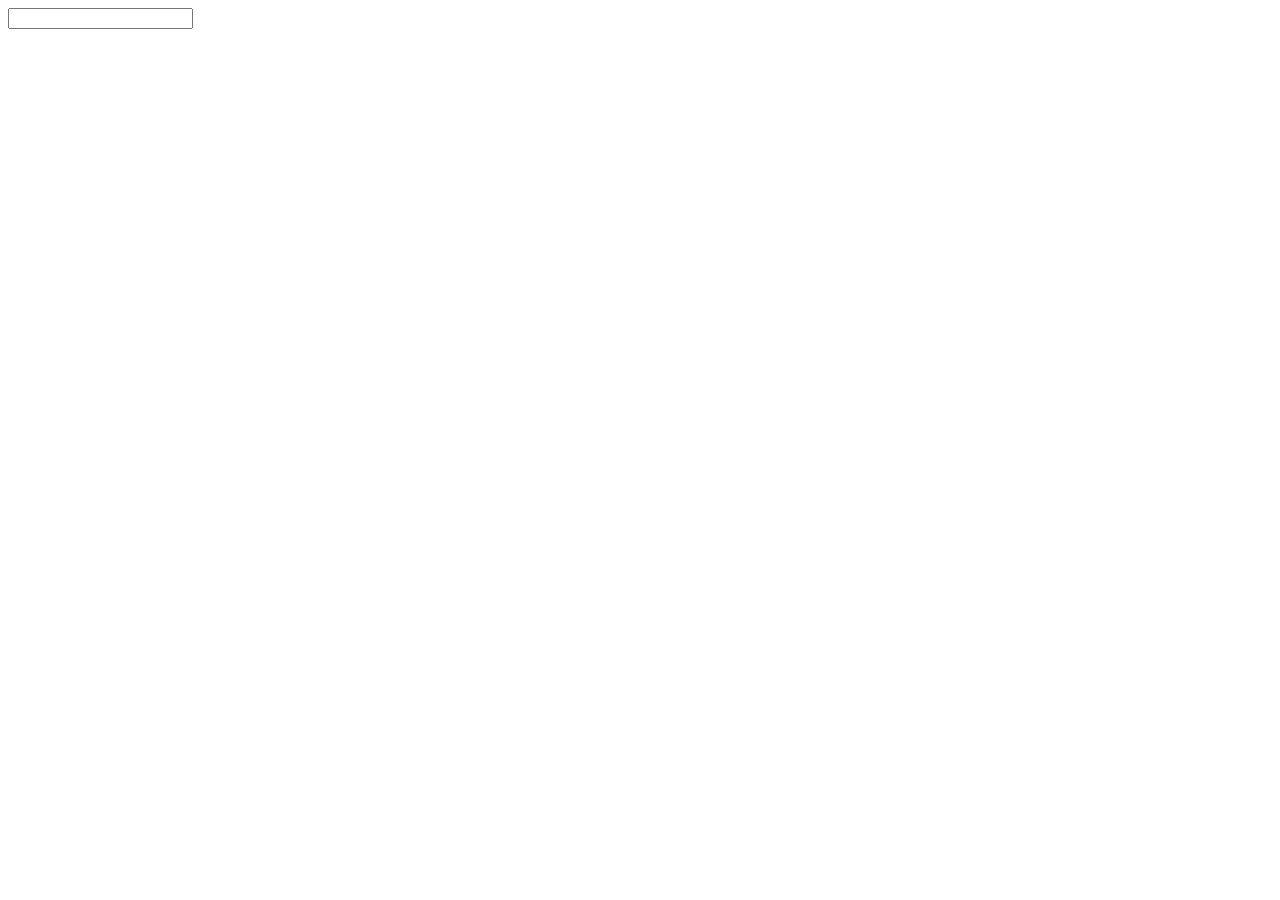
==== templates/index.html @ 75453a47 "add html" ====
<!DOCTYPE html>
<html>
    <head>
        <title>Mood Playlist Generator</title>
    </head>
    <body>
        <form method="POST">
            <input type="text">
        </form>
    </body>
</html>
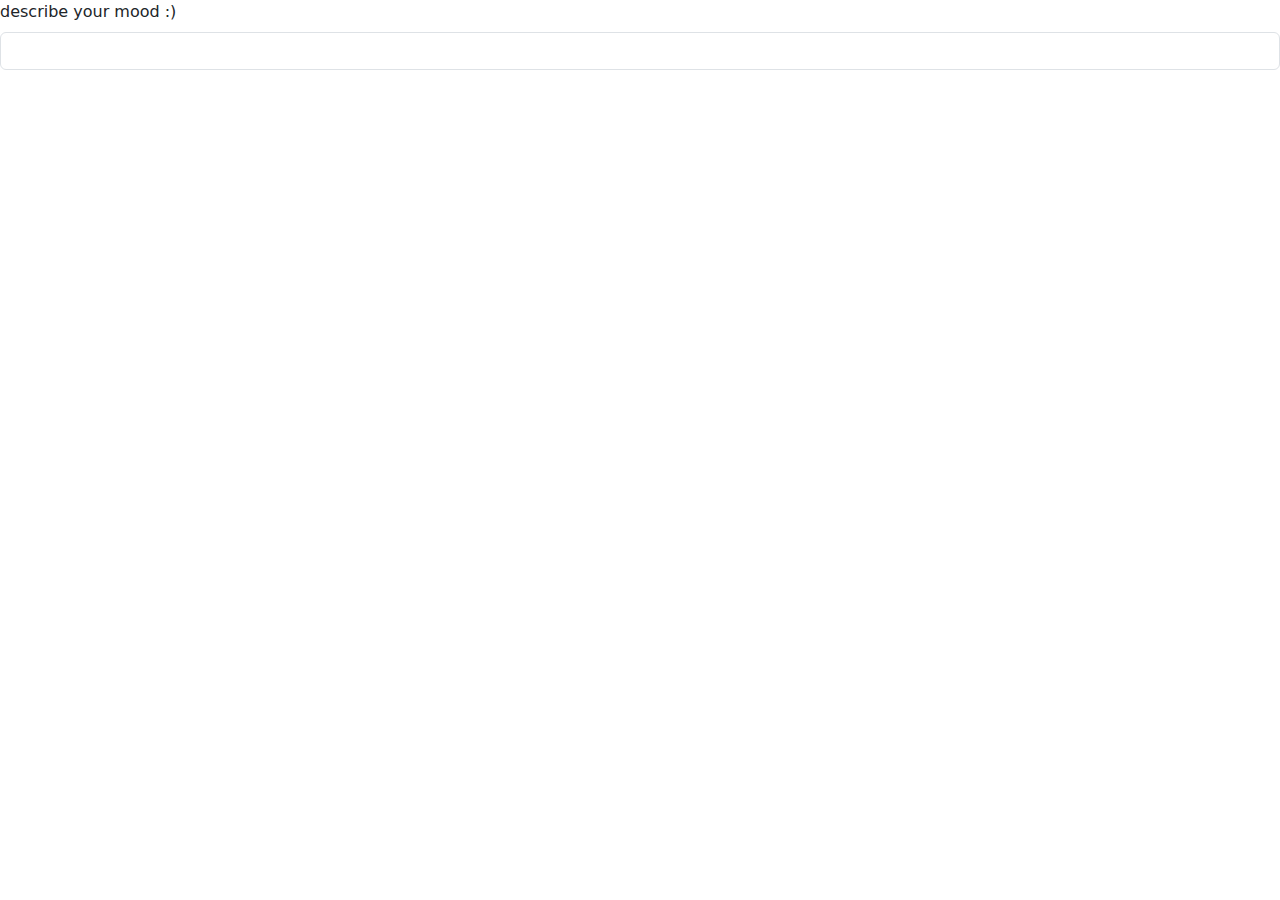
==== commit 0741392c: "basic template" ====
--- a/templates/index.html
+++ b/templates/index.html
@@ -2,10 +2,18 @@
 <html>
     <head>
         <title>Mood Playlist Generator</title>
+        <link href="https://cdn.jsdelivr.net/npm/bootstrap@5.3.3/dist/css/bootstrap.min.css" rel="stylesheet" integrity="sha384-QWTKZyjpPEjISv5WaRU9OFeRpok6YctnYmDr5pNlyT2bRjXh0JMhjY6hW+ALEwIH" crossorigin="anonymous">
     </head>
     <body>
         <form method="POST">
-            <input type="text">
+            <div class="mb-3">
+                <label for="mood-input" class="form-label">describe your mood :)</label>
+                <input type="text" class="form-control" id="mood-input" aria-describedby="mood">
+            </div>
         </form>
+
+        <script src="https://cdn.jsdelivr.net/npm/@popperjs/core@2.11.8/dist/umd/popper.min.js" integrity="sha384-I7E8VVD/ismYTF4hNIPjVp/Zjvgyol6VFvRkX/vR+Vc4jQkC+hVqc2pM8ODewa9r" crossorigin="anonymous"></script>
+        <script src="https://cdn.jsdelivr.net/npm/bootstrap@5.3.3/dist/js/bootstrap.min.js" integrity="sha384-0pUGZvbkm6XF6gxjEnlmuGrJXVbNuzT9qBBavbLwCsOGabYfZo0T0to5eqruptLy" crossorigin="anonymous"></script>
+        <script src="https://cdn.jsdelivr.net/npm/bootstrap@5.3.3/dist/js/bootstrap.bundle.min.js" integrity="sha384-YvpcrYf0tY3lHB60NNkmXc5s9fDVZLESaAA55NDzOxhy9GkcIdslK1eN7N6jIeHz" crossorigin="anonymous"></script>
     </body>
 </html>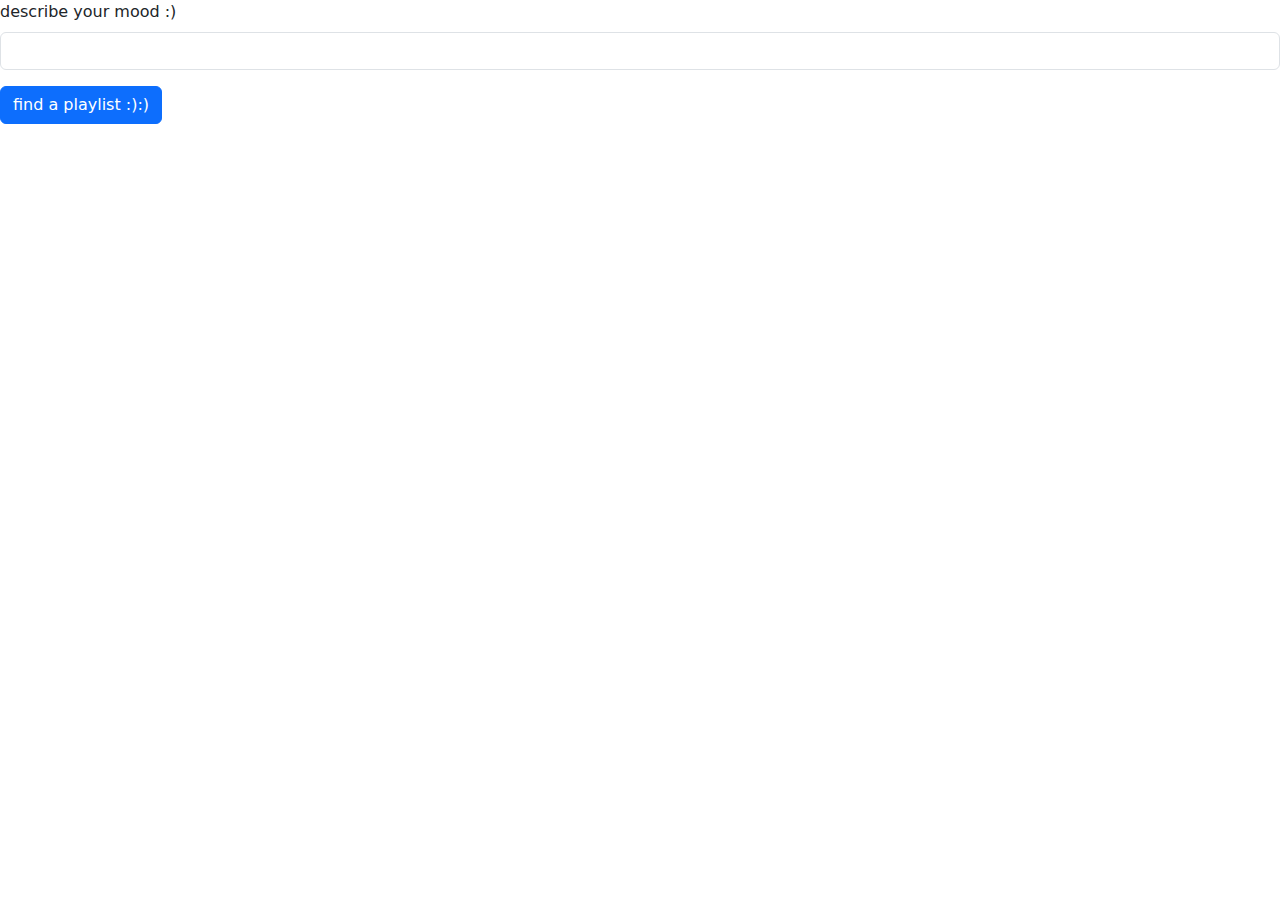
==== commit 57c7371e: "add template" ====
--- a/templates/index.html
+++ b/templates/index.html
@@ -10,6 +10,7 @@
                 <label for="mood-input" class="form-label">describe your mood :)</label>
                 <input type="text" class="form-control" id="mood-input" aria-describedby="mood">
             </div>
+            <button type="submit" class="btn btn-primary">find a playlist :):)</button>
         </form>
 
         <script src="https://cdn.jsdelivr.net/npm/@popperjs/core@2.11.8/dist/umd/popper.min.js" integrity="sha384-I7E8VVD/ismYTF4hNIPjVp/Zjvgyol6VFvRkX/vR+Vc4jQkC+hVqc2pM8ODewa9r" crossorigin="anonymous"></script>
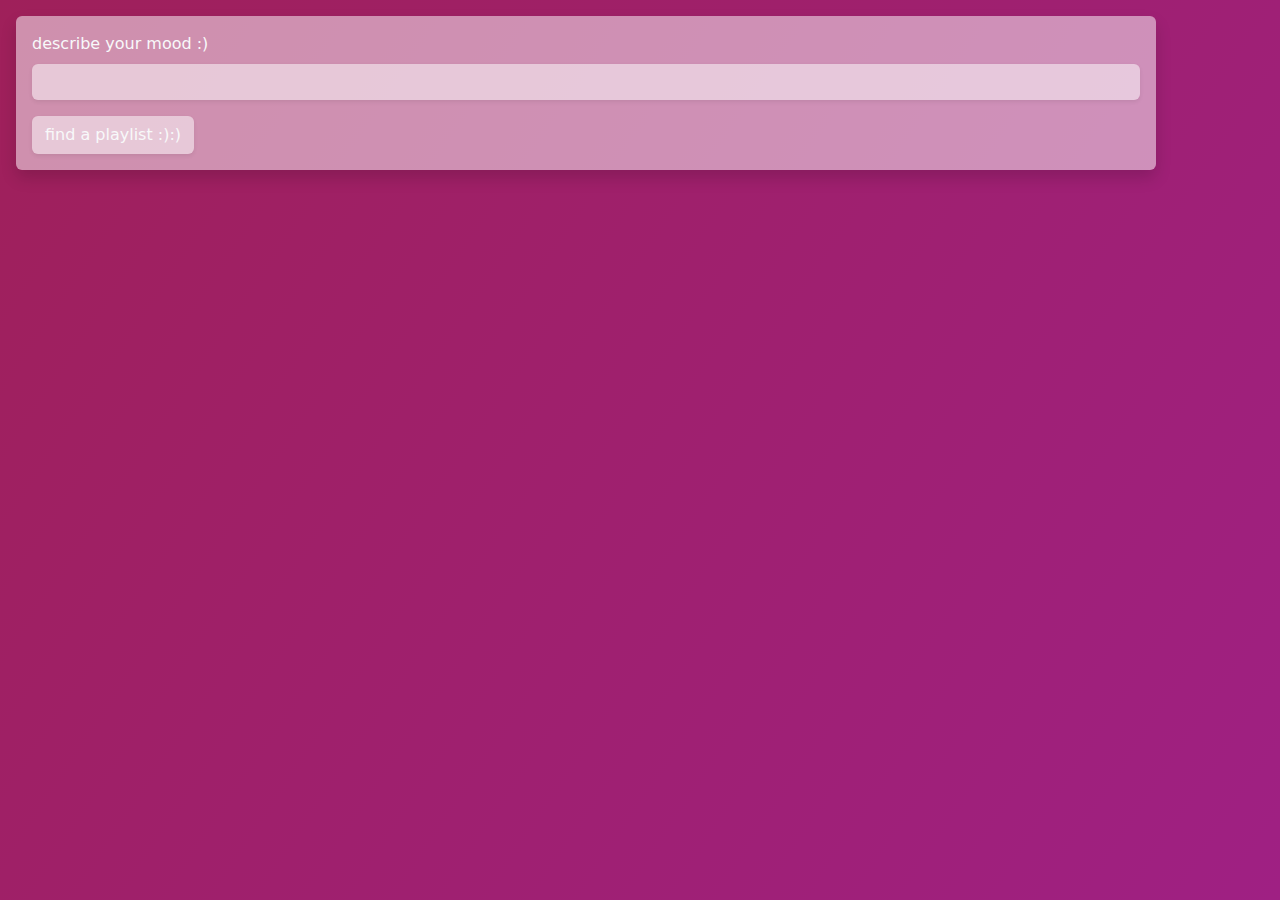
==== commit 4043618a: "gradient aesthetics" ====
--- a/templates/index.html
+++ b/templates/index.html
@@ -3,15 +3,18 @@
     <head>
         <title>Mood Playlist Generator</title>
         <link href="https://cdn.jsdelivr.net/npm/bootstrap@5.3.3/dist/css/bootstrap.min.css" rel="stylesheet" integrity="sha384-QWTKZyjpPEjISv5WaRU9OFeRpok6YctnYmDr5pNlyT2bRjXh0JMhjY6hW+ALEwIH" crossorigin="anonymous">
+        <link href="./main.css" rel="stylesheet">
     </head>
     <body>
-        <form method="POST">
-            <div class="mb-3">
-                <label for="mood-input" class="form-label">describe your mood :)</label>
-                <input type="text" class="form-control" id="mood-input" aria-describedby="mood">
-            </div>
-            <button type="submit" class="btn btn-primary">find a playlist :):)</button>
-        </form>
+        <div class="p-3 m-3 center container transparent rounded shadow">
+            <form method="POST">
+                <div class="mb-3">
+                    <label for="mood-input" class="form-label text-light">describe your mood :)</label>
+                    <input type="text" class="form-control btn-transparent border-0 shadow-sm" id="mood-input" aria-describedby="mood">
+                </div>
+                <button type="submit" class="rounded btn text-light borner-0 btn-transparent shadow-sm">find a playlist :):)</button>
+            </form>
+        </div>
 
         <script src="https://cdn.jsdelivr.net/npm/@popperjs/core@2.11.8/dist/umd/popper.min.js" integrity="sha384-I7E8VVD/ismYTF4hNIPjVp/Zjvgyol6VFvRkX/vR+Vc4jQkC+hVqc2pM8ODewa9r" crossorigin="anonymous"></script>
         <script src="https://cdn.jsdelivr.net/npm/bootstrap@5.3.3/dist/js/bootstrap.min.js" integrity="sha384-0pUGZvbkm6XF6gxjEnlmuGrJXVbNuzT9qBBavbLwCsOGabYfZo0T0to5eqruptLy" crossorigin="anonymous"></script>
--- a/templates/main.css
+++ b/templates/main.css
@@ -0,0 +1,36 @@
+body {
+    background: linear-gradient(304deg, #8d2a2a, #bf7c3b, #adb028, #53b42e, #209f90, #206b9f, #50209f, #9f209f, #9f205a);
+    background-size: 1800% 1800%;
+
+    -webkit-animation: AnimationName 20s ease infinite;
+    -moz-animation: AnimationName 20s ease infinite;
+    animation: AnimationName 20s ease infinite;
+}
+
+@-webkit-keyframes AnimationName {
+    0%{background-position:45% 0%}
+    50%{background-position:56% 100%}
+    100%{background-position:45% 0%}
+}
+@-moz-keyframes AnimationName {
+    0%{background-position:45% 0%}
+    50%{background-position:56% 100%}
+    100%{background-position:45% 0%}
+}
+@keyframes AnimationName {
+    0%{background-position:45% 0%}
+    50%{background-position:56% 100%}
+    100%{background-position:45% 0%}
+}
+
+.btn-transparent {
+    background-color: rgba(255, 255, 255, 0.5);
+}
+
+.btn-transparent:hover {
+    background-color: rgba(255, 255, 255, 0.7);
+}
+
+.transparent {
+    background-color: rgba(255, 255, 255, 0.5);
+}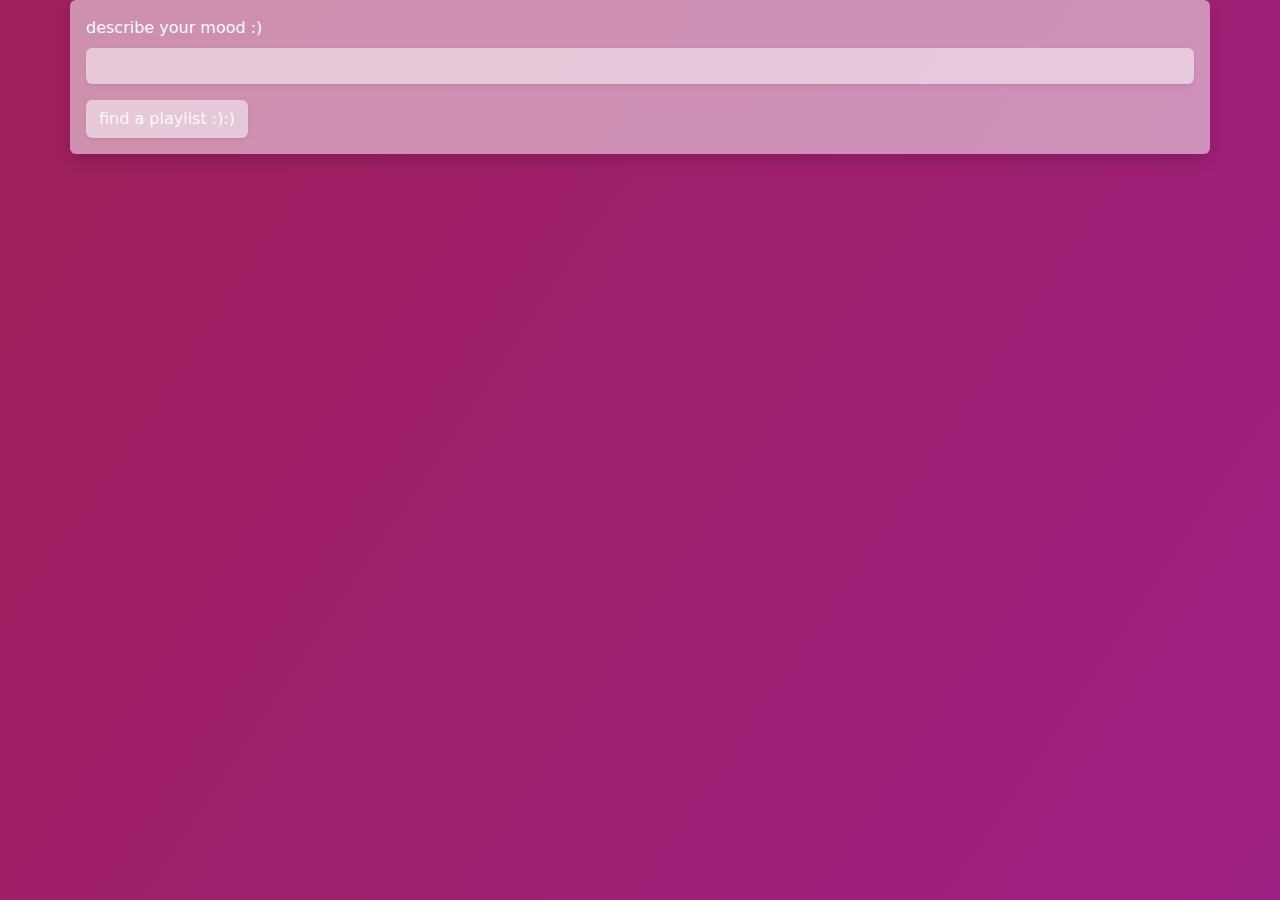
==== commit 36ac754e: "add ui" ====
--- a/templates/index.html
+++ b/templates/index.html
@@ -3,16 +3,16 @@
     <head>
         <title>Mood Playlist Generator</title>
         <link href="https://cdn.jsdelivr.net/npm/bootstrap@5.3.3/dist/css/bootstrap.min.css" rel="stylesheet" integrity="sha384-QWTKZyjpPEjISv5WaRU9OFeRpok6YctnYmDr5pNlyT2bRjXh0JMhjY6hW+ALEwIH" crossorigin="anonymous">
-        <link href="./main.css" rel="stylesheet">
+        <link href="../static/main.css" rel="stylesheet">
     </head>
     <body>
-        <div class="p-3 m-3 center container transparent rounded shadow">
+        <div class="p-3 mx-auto my-auto center container-lg transparent rounded shadow">
             <form method="POST">
                 <div class="mb-3">
                     <label for="mood-input" class="form-label text-light">describe your mood :)</label>
                     <input type="text" class="form-control btn-transparent border-0 shadow-sm" id="mood-input" aria-describedby="mood">
                 </div>
-                <button type="submit" class="rounded btn text-light borner-0 btn-transparent shadow-sm">find a playlist :):)</button>
+                <button type="submit" class="mx-auto center rounded btn text-light borner-0 btn-transparent shadow-sm">find a playlist :):)</button>
             </form>
         </div>
 
--- a/static/main.css
+++ b/static/main.css
@@ -0,0 +1,36 @@
+body {
+    background: linear-gradient(304deg, #8d2a2a, #bf7c3b, #adb028, #53b42e, #209f90, #206b9f, #50209f, #9f209f, #9f205a);
+    background-size: 1800% 1800%;
+
+    -webkit-animation: AnimationName 20s ease infinite;
+    -moz-animation: AnimationName 20s ease infinite;
+    animation: AnimationName 20s ease infinite;
+}
+
+@-webkit-keyframes AnimationName {
+    0%{background-position:45% 0%}
+    50%{background-position:56% 100%}
+    100%{background-position:45% 0%}
+}
+@-moz-keyframes AnimationName {
+    0%{background-position:45% 0%}
+    50%{background-position:56% 100%}
+    100%{background-position:45% 0%}
+}
+@keyframes AnimationName {
+    0%{background-position:45% 0%}
+    50%{background-position:56% 100%}
+    100%{background-position:45% 0%}
+}
+
+.btn-transparent {
+    background-color: rgba(255, 255, 255, 0.5);
+}
+
+.btn-transparent:hover {
+    background-color: rgba(255, 255, 255, 0.7);
+}
+
+.transparent {
+    background-color: rgba(255, 255, 255, 0.5);
+}